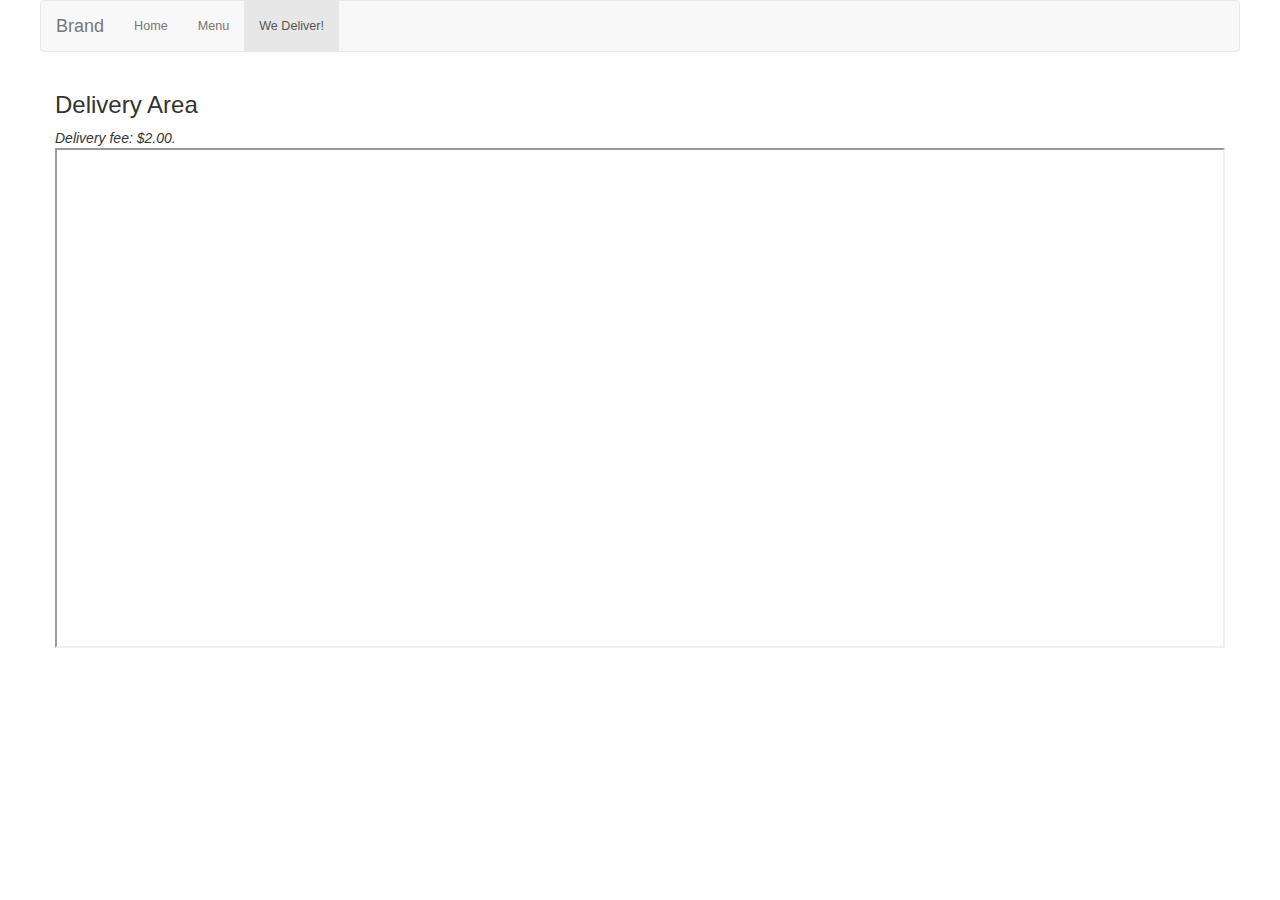
==== delivery.html @ 3af67008 "made another page with a delivery area map." ====
<!DOCTYPE html>
<html>
<head>
	<script src="http://code.jquery.com/jquery-1.11.0.min.js"></script>

	<link href='https://fonts.googleapis.com/css?family=Roboto:400,400italic,500' rel='stylesheet' type='text/css'>
    <meta name="viewport" content="width=device-width, initial-scale=1; maximum-scale=1.0; user-scalable=0;">
    <meta name="HandheldFriendly" content="True"/>
    <script type="text/javascript" src="js/jquery-1.12.0.min.js"></script>
    <script src="https://maxcdn.bootstrapcdn.com/bootstrap/3.3.6/js/bootstrap.min.js" integrity="sha384-0mSbJDEHialfmuBBQP6A4Qrprq5OVfW37PRR3j5ELqxss1yVqOtnepnHVP9aJ7xS" crossorigin="anonymous"></script>
    <link rel="stylesheet" href="css/bootstrap.css" style="html/css">
    <link rel="stylesheet" type="text/css" href="css/johan.css">
	<meta charset="utf-8">
    
    <meta http-equiv="X-UA-Compatible" content="IE=edge">

        <title>L&C Spanish Restaurant</title>
</head>
<body class="backgroundImg">
        <div class="page-container">
            <nav class="navbar navbar-default">
            <div class="container-fluid">
                <div class="navbar-header">
                    <button type="button" class="navbar-toggle collapsed" data-toggle="collapse" data-target="#navbar-collapsible" aria-expanded="false">
                        <span class="icon-bar"></span>
                        <span class="icon-bar"></span>
                        <span class="icon-bar"></span>
                 </button>
                 <a class="navbar-brand" href="index.html">Brand</a>
              </div>
             <div class="collapse navbar-collapse" id="navbar-collapsible">
                    <ul class="nav navbar-nav">
                            
                            <li>
                                <a href="index.html">Home</a>
                            </li>
                            
                            <li>
                                <a href="menu.html">Menu</a>
                            </li> 
                            
                            <li class="active"> 
                                <a href="delivery.html">We Deliver!</a>
                            </li>
                            <!-- Add more links! -->
                            </ul>
                </div>
            </div>
        </nav>

        <div class="container-fluid">
        	<h3 class="hiddenMin480">Delivery Area</h3>
        	<em>Delivery fee: $2.00.</em>
        	<div class="areamap-container">
        		
        		<iframe src="https://www.google.com/maps/d/embed?mid=zKS4_iRwS3Ag.kGAxBHdFB7eo" width="100%" height="300"></iframe>
        	
        	</div>

        	<div class="mapAreaDesktop">
        		<iframe src="https://www.google.com/maps/d/embed?mid=zKS4_iRwS3Ag.kGAxBHdFB7eo" width="100%" height="500"></iframe>
        	</div>
        </div>



        


</body>
</html>
---- css/johan.css ----
body.backgroundImg {
	background-image: url(http://subtlepatterns2015.subtlepatterns.netdna-cdn.com/patterns/restaurant_icons.png);
    -webkit-background-size: none;
    -moz-background-size: none;
    -o-background-size: none;
    background-size: none;
}

.page-container {
	max-width:1200px;
	margin:auto;
}

.WelcomeText {
	text-align: center;
	font-size: 40pt;
	font-family: 'Playfair Display', serif;
	font-size: 30pt;
}

.WelcomeParagraph {
	font-family: 'Roboto', sans-serif;
	text-align: center;
	font-size: 13pt;
}

.MenuText {
	text-align: center;
}

.LeftColumn, .RightColumn {
	text-align: center;
}

.Prices {
	text-align: right;
}



.menuItems h6 {
	display: inline;
	text-align: left;
}

.menuItems p {
    margin-top: -20px;
	text-align: right;
	border-bottom: 1px dotted gray;
	margin-bottom: 20px;
}

.img-responsive {
	width: 100%;
	height: 100px;
}

p.SubText  {
	margin-top: 0px;
	text-align: center;
	border-bottom: none;
	margin-bottom: none;
	font-style: italic;
	color: red;
}

.MenuItemsLi {
	text-decoration: none;
	list-style-type: none;
	text-align: right;
	padding: 0;

}

.MenuItemsLi em {
	font-size: 15px;
	float: left;

}

ul {
	font-size: .9em;
}

li {
	border-bottom: 1px dotted gray;
	margin-bottom: 20px;
}

.LiFloatRight {
	float: right;
}

.LiFloatLeft {
	float: left;
}
.NavBar ul {
	border-bottom: none;
	margin-bottom: 0;
	
}
.nav li{
	border-bottom: none;
	height: 30px;
}


.HourStyle li {
	list-style: none;
	border-bottom: none;
	margin: 10px;
}

.TextSpacing {
	padding: 0;
}

.TextSpacing span {
	float: right;
}


.ITEMS {
	text-align: center;
	margin: 40px;
	font-family: 'Playfair Display', serif;
	font-size: 16pt;
}

.LocationSq { 
  	background-image: url("http://gmancasefile.com/uploads/3/4/3/4/34348806/3116654_orig.jpg");
  	background-size: cover;
  	width: 100%;
	height: 300px;
}

.SquareText {
	color: white;
	padding: 30px;
	font-size: 13pt;
	font-family: 'Merriweather', serif;

}

#map {
	height: 100%;
}


.Yelp-Button {
	margin-left: 330px;
	height: 40px;
	width: 85px;
}


.rowBackgroundColor {
	margin-left: 1px;
	width: 100%;
	height: 45px;
	background-image: url("http://gmancasefile.com/uploads/3/4/3/4/34348806/3116654_orig.jpg");\
	background-size: cover;
}

#my-slider {
	margin-top: 30px;
	padding: 10px;
}

@media screen and (max-width: 480px) {
		.hiddenMin480 {
		}

		.mapAreaDesktop {
			display: none;
		}

		.areamap-container { 
		}

		#footer-container {
			display: none;
		}

		body.backgroundImg {
			background-image: none;
		}

        .nomobile {
            display:none;
        }
}
@media screen and (min-width: 480px) {
		.hiddenMin480 {
		}
		
		.areamap-container {
			display: none;
		}

}

#footer-container {
    width: 100%;
    padding-top: 6px;
    margin-top: 40px;
    background-color: rgba(81,81,81,1);
    height: 60px;
}



.logos-holder {
	float: left;
	width: 90px;
	height: 45px;
	margin-top: 5px;
	margin-left: 5px;

}

.fb-like {
	margin-left: 10px;
    margin-top: 15px;
}

.contact {
	margin-top: -110px;
    margin-left: 500px;
}

.phoneNumber {
	margin-top: 0px;
	margin-left: 500px;
}

.MainPhone {
	margin-left: 10px;
}

.mainEmail {
	margin-left: 10px;
}

.Email {
	margin-top: -30px;
    margin-left: 720px;
}


.areamap-container {
	width: 100%;
	height: 300px;
	background-color: black;
}

.Box-1 {
	background-image: url(http://israj.net/english/wp-content/uploads/2015/11/20_1704711.jpg);
	float: left;
	width: 50%;
	height: 300px;
	background-color: blue;
}

.Box-2 {
	float: left;
	width: 50%;
	height: 300px;
	background-color: blue;
}
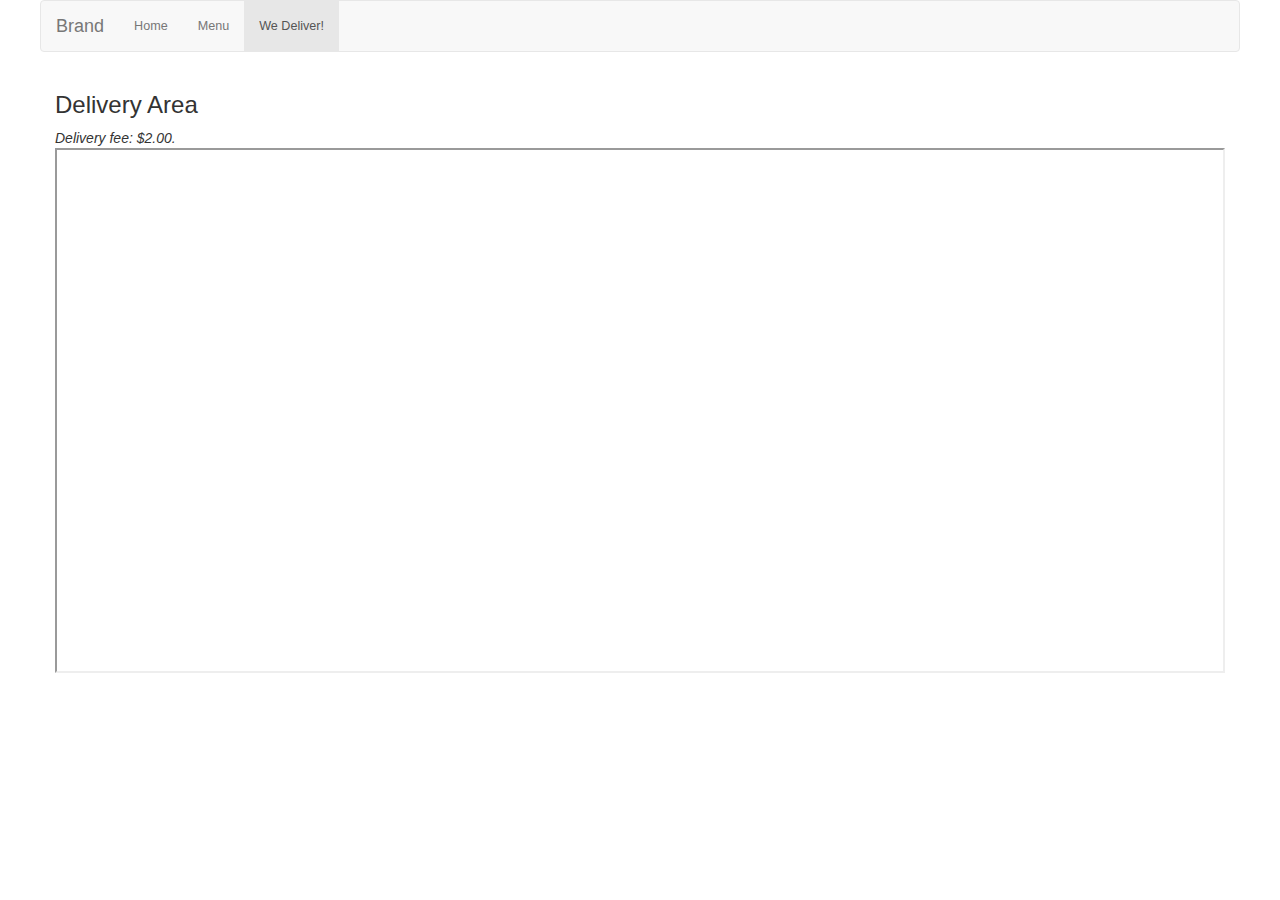
==== commit c3f8444f: "made changes" ====
--- a/delivery.html
+++ b/delivery.html
@@ -58,7 +58,7 @@
         	</div>
 
         	<div class="mapAreaDesktop">
-        		<iframe src="https://www.google.com/maps/d/embed?mid=zKS4_iRwS3Ag.kGAxBHdFB7eo" width="100%" height="500"></iframe>
+        		<iframe src="https://www.google.com/maps/d/embed?mid=zKS4_iRwS3Ag.kGAxBHdFB7eo" width="100%" height="525"></iframe>
         	</div>
         </div>
 
--- a/css/johan.css
+++ b/css/johan.css
@@ -12,15 +12,18 @@
 }
 
 .WelcomeText {
+	font-family: 'Noticia Text', serif;
+	font-weight: bold;
 	text-align: center;
 	font-size: 40pt;
-	font-family: 'Playfair Display', serif;
-	font-size: 30pt;
 }
 
 .WelcomeParagraph {
+	margin: 0px;
+	padding: 25px;
+	width: 100%;
+	text-align: center;
 	font-family: 'Roboto', sans-serif;
-	text-align: center;
 	font-size: 13pt;
 }
 
@@ -267,4 +270,9 @@
 	width: 50%;
 	height: 300px;
 	background-color: blue;
+}
+
+.timeChecker {
+	width: 100px;
+	height: 50px;
 }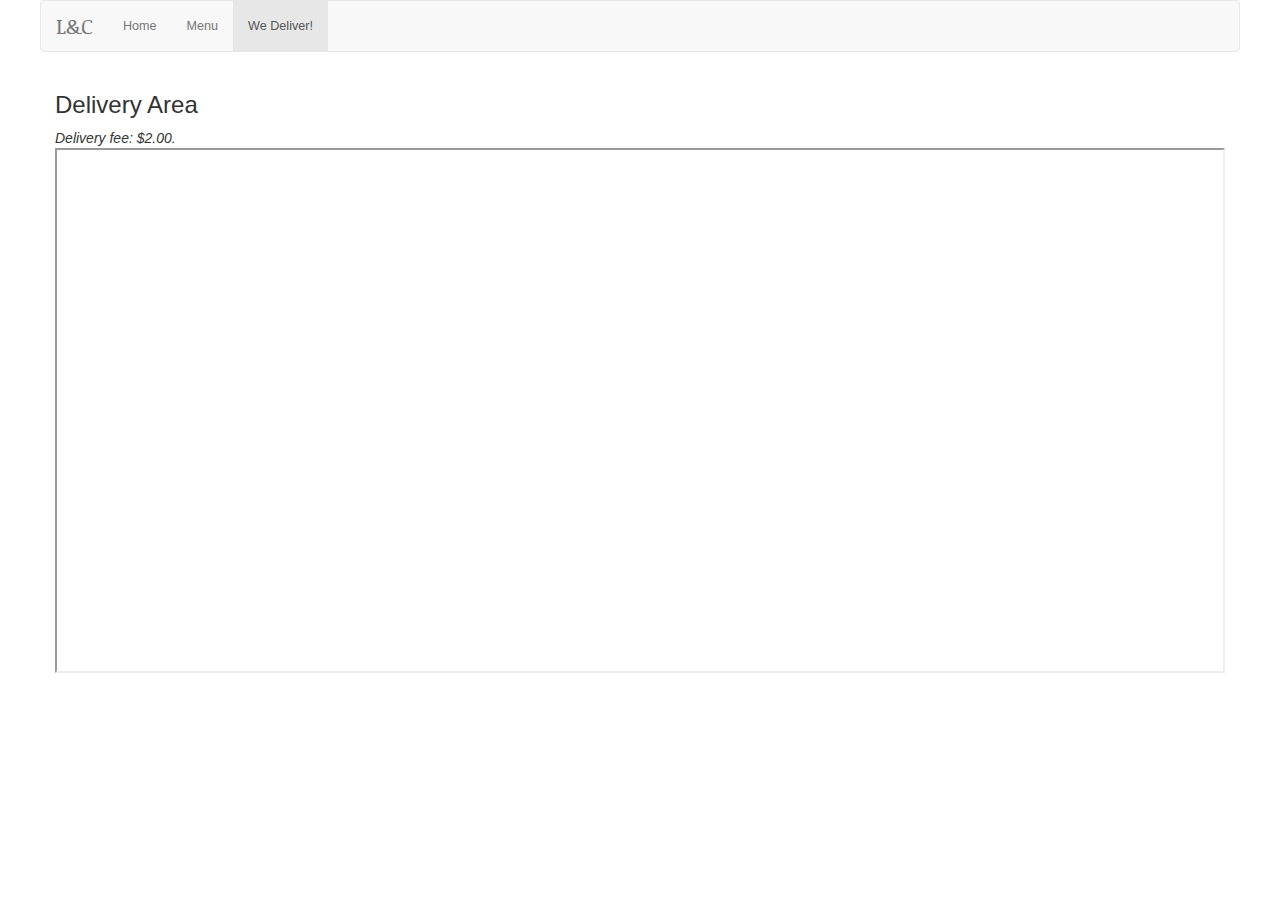
==== commit 73a2605c: "changed the logo brand to L&C" ====
--- a/delivery.html
+++ b/delivery.html
@@ -1,6 +1,7 @@
 <!DOCTYPE html>
 <html>
 <head>
+<link href='https://fonts.googleapis.com/css?family=Noticia+Text:400,700italic' rel='stylesheet' type='text/css'>
 	<script src="http://code.jquery.com/jquery-1.11.0.min.js"></script>
 
 	<link href='https://fonts.googleapis.com/css?family=Roboto:400,400italic,500' rel='stylesheet' type='text/css'>
@@ -26,7 +27,7 @@
                         <span class="icon-bar"></span>
                         <span class="icon-bar"></span>
                  </button>
-                 <a class="navbar-brand" href="index.html">Brand</a>
+                 <a class="navbar-brand" href="index.html">L&C</a>
               </div>
              <div class="collapse navbar-collapse" id="navbar-collapsible">
                     <ul class="nav navbar-nav">
--- a/css/johan.css
+++ b/css/johan.css
@@ -11,6 +11,11 @@
 	margin:auto;
 }
 
+.navbar-brand {
+	font-size: 16pt;
+	font-family: 'Noticia Text', serif;
+}
+
 .WelcomeText {
 	font-family: 'Noticia Text', serif;
 	font-weight: bold;
@@ -181,12 +186,9 @@
 		.areamap-container { 
 		}
 
-		#footer-container {
-			display: none;
-		}
 
 		body.backgroundImg {
-			background-image: none;
+			
 		}
 
         .nomobile {
@@ -222,9 +224,16 @@
 
 }
 
+.Yelp-Logo {
+	width: 60px;
+    height: 32px;
+}
+
 .fb-like {
+
+	width: 13%;
 	margin-left: 10px;
-    margin-top: 15px;
+    margin-top: 18px;
 }
 
 .contact {
@@ -272,7 +281,4 @@
 	background-color: blue;
 }
 
-.timeChecker {
-	width: 100px;
-	height: 50px;
-}+
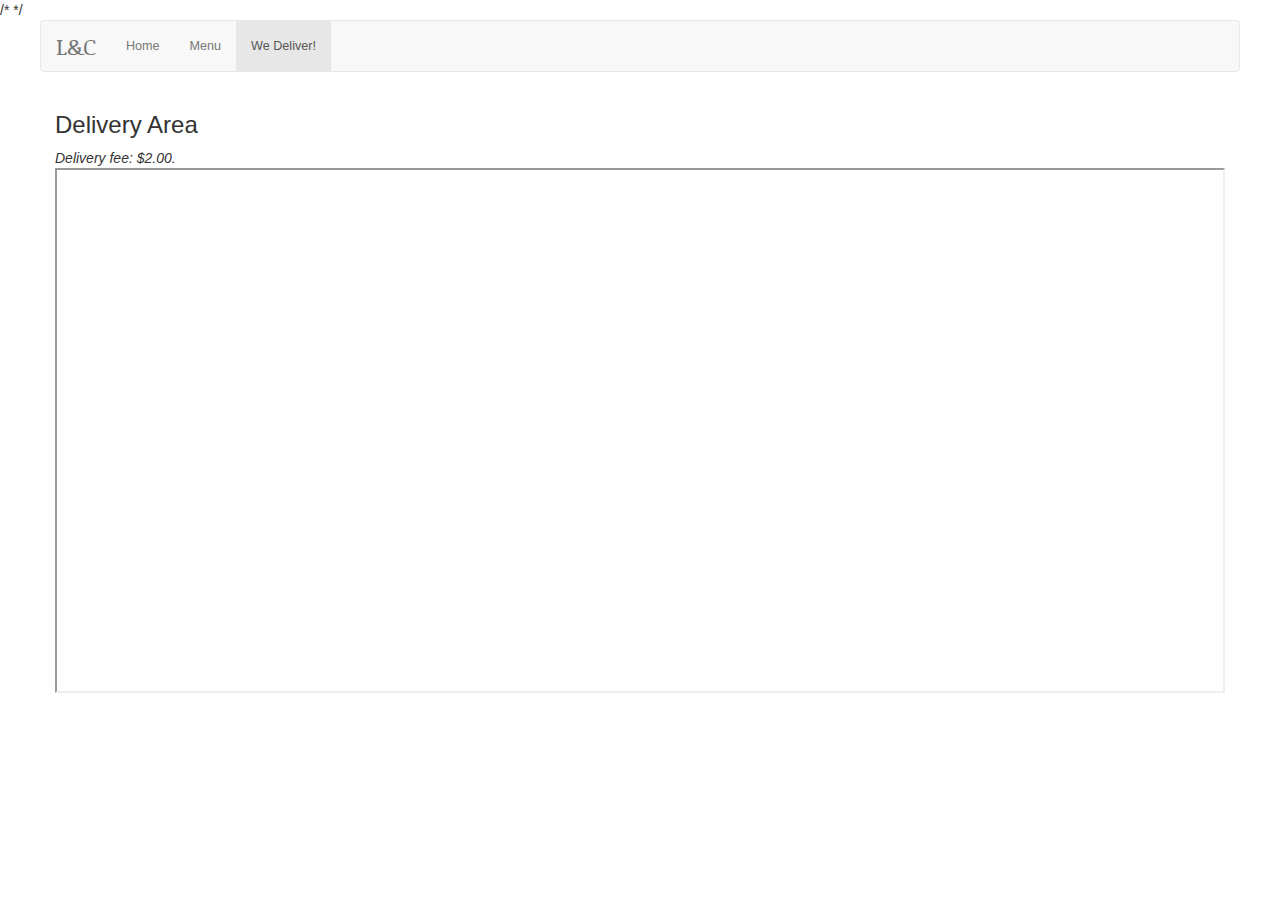
==== commit e7c30b93: "merging files" ====
--- a/delivery.html
+++ b/delivery.html
@@ -1,17 +1,18 @@
 <!DOCTYPE html>
+/* */
 <html>
 <head>
 <link href='https://fonts.googleapis.com/css?family=Noticia+Text:400,700italic' rel='stylesheet' type='text/css'>
-	<script src="http://code.jquery.com/jquery-1.11.0.min.js"></script>
+    <script src="http://code.jquery.com/jquery-1.11.0.min.js"></script>
 
-	<link href='https://fonts.googleapis.com/css?family=Roboto:400,400italic,500' rel='stylesheet' type='text/css'>
+    <link href='https://fonts.googleapis.com/css?family=Roboto:400,400italic,500' rel='stylesheet' type='text/css'>
     <meta name="viewport" content="width=device-width, initial-scale=1; maximum-scale=1.0; user-scalable=0;">
     <meta name="HandheldFriendly" content="True"/>
     <script type="text/javascript" src="js/jquery-1.12.0.min.js"></script>
     <script src="https://maxcdn.bootstrapcdn.com/bootstrap/3.3.6/js/bootstrap.min.js" integrity="sha384-0mSbJDEHialfmuBBQP6A4Qrprq5OVfW37PRR3j5ELqxss1yVqOtnepnHVP9aJ7xS" crossorigin="anonymous"></script>
     <link rel="stylesheet" href="css/bootstrap.css" style="html/css">
     <link rel="stylesheet" type="text/css" href="css/johan.css">
-	<meta charset="utf-8">
+    <meta charset="utf-8">
     
     <meta http-equiv="X-UA-Compatible" content="IE=edge">
 
@@ -50,17 +51,17 @@
         </nav>
 
         <div class="container-fluid">
-        	<h3 class="hiddenMin480">Delivery Area</h3>
-        	<em>Delivery fee: $2.00.</em>
-        	<div class="areamap-container">
-        		
-        		<iframe src="https://www.google.com/maps/d/embed?mid=zKS4_iRwS3Ag.kGAxBHdFB7eo" width="100%" height="300"></iframe>
-        	
-        	</div>
+            <h3 class="hiddenMin480">Delivery Area</h3>
+            <em>Delivery fee: $2.00.</em>
+            <div class="areamap-container">
+                
+                <iframe src="https://www.google.com/maps/d/embed?mid=zKS4_iRwS3Ag.kGAxBHdFB7eo" width="100%" height="300"></iframe>
+            
+            </div>
 
-        	<div class="mapAreaDesktop">
-        		<iframe src="https://www.google.com/maps/d/embed?mid=zKS4_iRwS3Ag.kGAxBHdFB7eo" width="100%" height="525"></iframe>
-        	</div>
+            <div class="mapAreaDesktop">
+                <iframe src="https://www.google.com/maps/d/embed?mid=zKS4_iRwS3Ag.kGAxBHdFB7eo" width="100%" height="525"></iframe>
+            </div>
         </div>
 
 
--- a/css/johan.css
+++ b/css/johan.css
@@ -12,7 +12,7 @@
 }
 
 .navbar-brand {
-	font-size: 16pt;
+	font-size: 17pt;
 	font-family: 'Noticia Text', serif;
 }
 
@@ -176,6 +176,15 @@
 }
 
 @media screen and (max-width: 480px) {
+		#hours {
+			text-align: center;
+			font-size: 10pt;
+		}
+		.hours {
+			text-align: center;
+			font-size: 20pt;
+		}
+
 		.hiddenMin480 {
 		}
 
@@ -203,6 +212,13 @@
 			display: none;
 		}
 
+		.hours {
+			margin-left: 15px;
+		} 
+		
+		#hours {
+			margin-left: 15px;
+		}
 }
 
 #footer-container {
@@ -281,4 +297,6 @@
 	background-color: blue;
 }
 
-
+.hours {
+	font-family: 'Monofett', cursive;
+}
